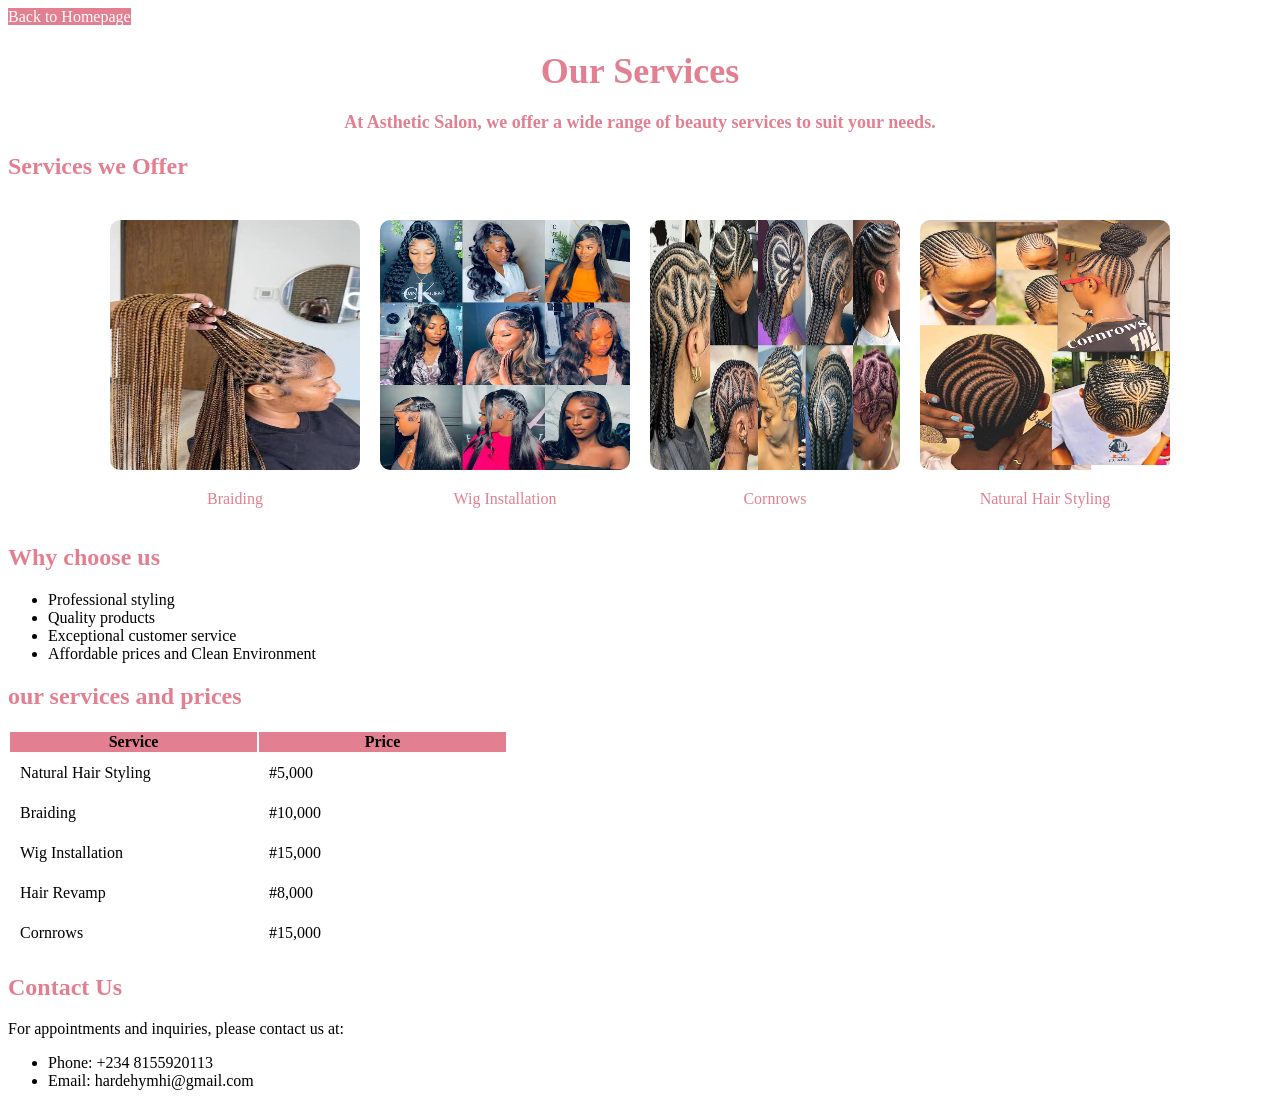
==== services.html @ e435266b "initial dehymhi salon website" ====
<!DOCTYPE html>
<html lang="en">
<head>
    <meta charset="UTF-8">
    <title>Asthetic salon services</title>
    <a class="service-link" href="index.html">Back to Homepage</a>
    <link rel="stylesheet" href="style.css">
</head>
<body>
    <h1 class="title">Our Services</h1>
    <p class="description">At <strong>Asthetic Salon</strong>, we offer a wide range of beauty services to suit your needs.</p>
    <h2 class="sub-heading">Services we Offer</h2>
    <div class="hairstyles">

    <div class="style">
        <img src="images/braiding.jpg" alt="Braiding">
        <p>Braiding</p>
    </div>
    <div class="style">
        <img src="images/wig.jpg" alt="Wig Installation">
        <p>Wig Installation</p>
    </div>
    <div class="style">
        <img src="images/cornrow.jpg" alt="Cornrows">
        <p>Cornrows</p>
    </div>
    <div class="style">
        <img src="images/natural hair style.jpg" alt="Natural Hair Styling">
    <p>Natural Hair Styling</p>
    </div>

    </div>
    <h2 class="sub-heading">Why choose us</h2>
    <ul>
        <li>Professional styling</li>
        <li>Quality products</li>
        <li>Exceptional customer service</li>
        <li>Affordable prices and Clean Environment</li>
    </ul>
    <h2 class="sub-heading">our services and prices</h2>
    <table class="services-table">
        <tr>
            <th>Service</th>
            <th>Price</th>
        </tr>
        <tr>
            <td>Natural Hair Styling</td>
            <td>#5,000</td>
        </tr>
        <tr>
            <td>Braiding</td>
            <td>#10,000</td>
        </tr>
        <tr>
            <td>Wig Installation</td>
            <td>#15,000</td>
        </tr>
        <tr>
            <td>Hair Revamp</td>
            <td>#8,000</td>
        </tr>
        <tr>
            <td>Cornrows</td>
            <td>#15,000</td>
        </tr>
    </table>
<h2 class="sub-heading">Contact Us</h2>
    <p>For appointments and inquiries, please contact us at:</p>
    <ul>
        <li>Phone: +234 8155920113</li>
        <li>Email: hardehymhi@gmail.com</li>
    </ul>
</body>
</html>
---- style.css ----
.title {
    font-size: 36px;
    text-align: center;
    color: rgb(226, 127, 144);
    margin-bottom: 20px;
}
img {
    width: 800px;
    height: 400px;
    border-radius: 15px;
    display: block;
    margin: 20px auto;
}
.service-link {
    paddingS: 10px 20px;
    text-align: center;
    font-size: 16px;
    background-color: rgb(226, 127, 144);
    color: white;
    text-decoration: none;
    border-radis: 8px;
}
.description {
            text-align: center;
            font-size: 18px;
            color: rgb(226, 127, 144);
            margin: 20px auto;
            width: 800px;
            font-weight: bold;
}
.hairstyles{
    display: flex;
    justify-content: center;
    gap: 20px;
}
.style {
    text-align: center;
    color: rgb(226, 127, 144);
}
.style img {
    width: 250px;
    height: 250px;
    border-radius: 10px;
}
.services-table {
    width: 500px;
    margine: 20px;
    boarder-collapse: collapse;
    table-layout: fixed;   
}
.services-table th {
    background-color: rgb(226, 127, 144);
    color: white
    padding: 10px;
    text-align: center
    boarder: 1px solid black;
}
.services-table td {
    padding: 10px;
    boarder: 1px solid black;
    text-aliign: center;
}
.sub-heading {
    color: rgb(226, 127, 144);
    font-size: 24px;
}
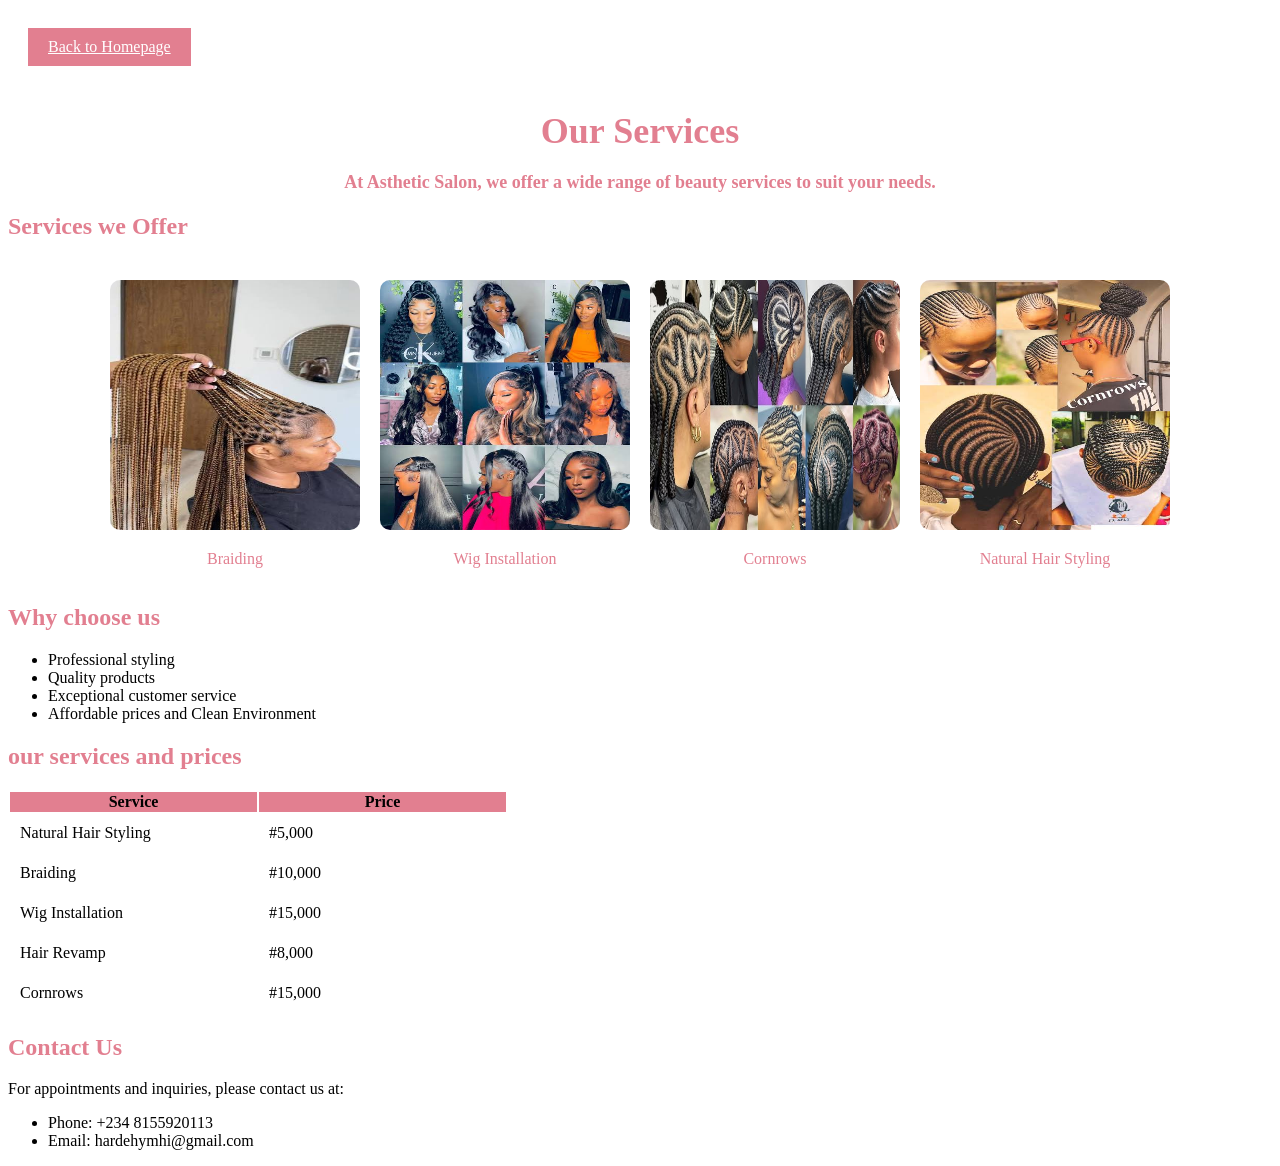
==== commit 77fe2519: "update sevices" ====
--- a/services.html
+++ b/services.html
@@ -3,7 +3,7 @@
 <head>
     <meta charset="UTF-8">
     <title>Asthetic salon services</title>
-    <a class="service-link" href="index.html">Back to Homepage</a>
+    <a class="services-link" href="index.html">Back to Homepage</a>
     <link rel="stylesheet" href="style.css">
 </head>
 <body>
--- a/style.css
+++ b/style.css
@@ -11,14 +11,13 @@
     display: block;
     margin: 20px auto;
 }
-.service-link {
-    paddingS: 10px 20px;
-    text-align: center;
-    font-size: 16px;
+.services-link {
+    display: inline-block;
     background-color: rgb(226, 127, 144);
     color: white;
-    text-decoration: none;
-    border-radis: 8px;
+    text-align: center;
+    padding: 10px 20px;
+    margin: 20px;
 }
 .description {
             text-align: center;
